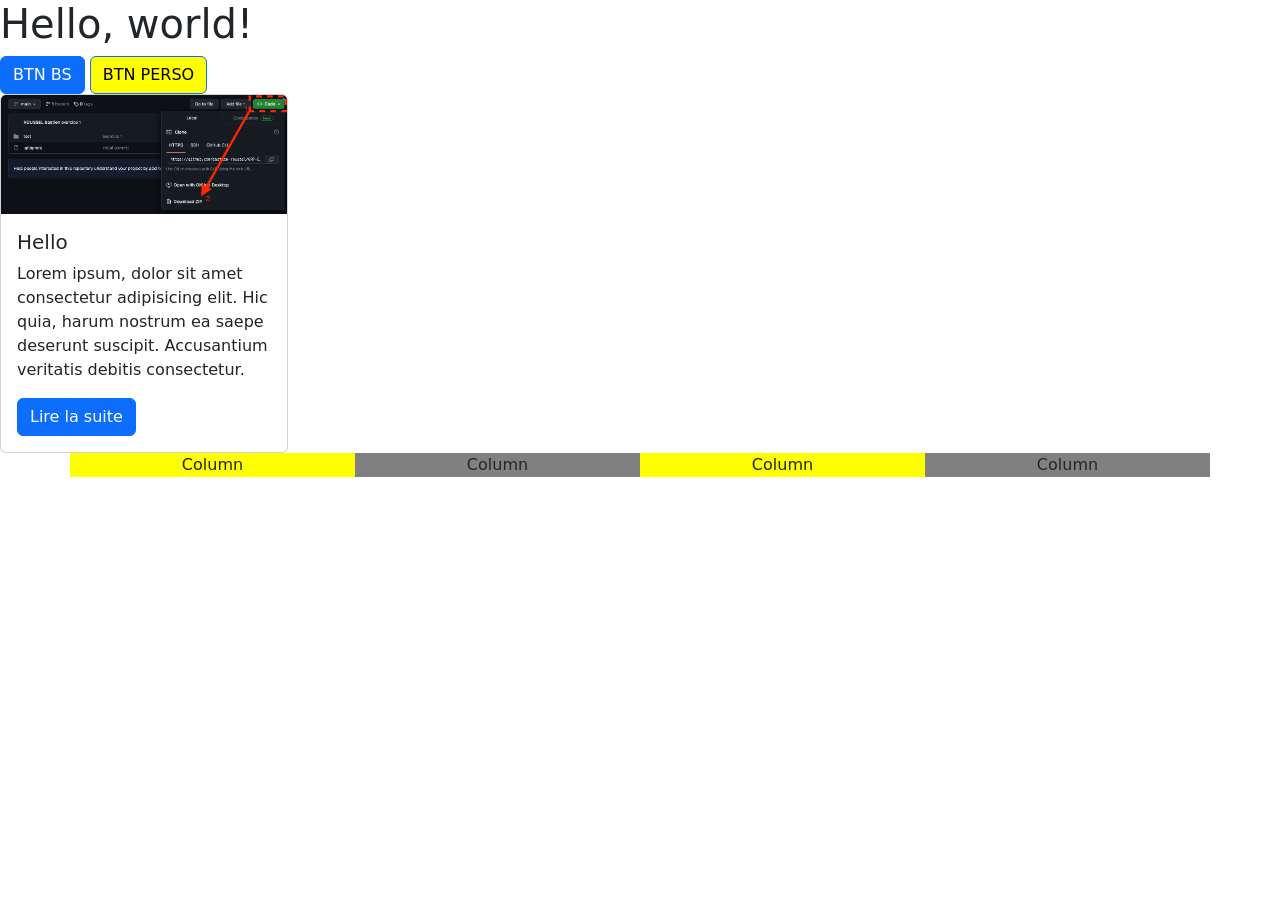
==== bootstrap.html @ 908b2389 "ajout bootstrap" ====
<!doctype html>
<html lang="en">
  <head>
    <meta charset="utf-8">
    <meta name="viewport" content="width=device-width, initial-scale=1">
    <title>Bootstrap demo</title>
    <link href="https://cdn.jsdelivr.net/npm/bootstrap@5.3.3/dist/css/bootstrap.min.css" rel="stylesheet" integrity="sha384-QWTKZyjpPEjISv5WaRU9OFeRpok6YctnYmDr5pNlyT2bRjXh0JMhjY6hW+ALEwIH" crossorigin="anonymous">
    <link rel="stylesheet" href="./css/styles.css">
</head>

<body>
    <h1>Hello, world!</h1>

    <button type="button" class="btn btn-primary">BTN BS</button>
    <button type="button" class="btn btn-primary btn-perso">BTN PERSO</button>

    
    <div class="card" style="width: 18rem;">
        <img src="./assets/tuto_dl_code.png" class="card-img-top" alt="super image">
        <div class="card-body">
          <h5 class="card-title">Hello</h5>
          <p class="card-text">Lorem ipsum, dolor sit amet consectetur adipisicing elit. Hic quia, harum nostrum ea saepe deserunt suscipit. Accusantium veritatis debitis consectetur.</p>
          <a href="#" class="btn btn-primary">Lire la suite</a>
        </div>
      </div>

      <div class="container text-center">
        <div class="row">
          <div class="col-12 col-sm-8 col-md-6 col-lg-4 col-xl-3 col-perso-1">
            Column
          </div>
          <div class="col-12 col-sm-4 col-md-6 col-lg-2 col-xl-3 col-perso-2">
            Column
          </div>
          <div class="col-12 col-sm-4 col-md-6 col-lg-3 col-xl-3 col-perso-1">
            Column
          </div>
          <div class="col-12 col-sm-8 col-md-6 col-lg-3 col-xl-3 col-perso-2">
            Column
          </div>
        </div>
      </div>


    <script src="https://cdn.jsdelivr.net/npm/bootstrap@5.3.3/dist/js/bootstrap.bundle.min.js" integrity="sha384-YvpcrYf0tY3lHB60NNkmXc5s9fDVZLESaAA55NDzOxhy9GkcIdslK1eN7N6jIeHz" crossorigin="anonymous"></script>
</body>
</html>
---- css/styles.css ----
/* EXO 1 */
#mon-titre{
    color: blue;
    font-weight: bold;
    text-align: center;
    /* EXO 2 */
    margin: 0;
}

.mon-header{
    background-color: #acacac;
    /* EXO 2 */
    padding: 1.5em;
}

/* EXO 2 */
body{
    margin: 0;
}

.ma-super-liste{
    list-style-type: none;
}

li{
    display: inline;
    margin-left: 2em;
    margin-right: 2em; 
    /* margin: 0 2em 0 2em; */
}

.liens{
    text-decoration: none;
    color: inherit;
}


/* exo 3 */
.mon-magnifique-btn{
    border-radius: 25em;
    background-color: rgb(146, 251, 146);
    padding: 2em;
}

.mon-magnifique-btn:hover{
    background-color: #323232;
    color: white;
}



/* exo 4 */

.mes-articles{
    margin: 2em;
    border: dashed 2px grey;
    padding: 1.5em;
}

@font-face {
    font-family: "Roboto-test";
    src: url(../assets/fonts/Roboto/Roboto-Black.ttf);
}

h2, h3{
    font-family: 'Roboto-test', Arial, Helvetica, sans-serif;
}

.author{
    font-style: italic;
    font-size: 0.7em;
}



/* exo 5 : flex  */
.flex-div-parent{
    width: 50em;
    height: 20em;
    background-color: blue;

    display: flex;
    justify-content: space-around;
    align-items: center;
}

.flex-div1,
.flex-div2,
.flex-div3{
    width: 10em;
    height: 10em;
    background-color: green;
}

.flex-div1{
    display: flex;
    align-items: end;
}

.flex-div2{
    display: flex;
    align-items: center;
    justify-content: center;
}

.flex-div3{
    display: flex;
    justify-content: end;
}


/* exo bootstrap */

.col-perso-1{
    background-color: yellow;
}

.col-perso-2{
    background-color: grey;
}

.btn-perso{
    background-color: yellow;
    color: black;
}
.btn-perso:hover{
    background-color: grey;
}
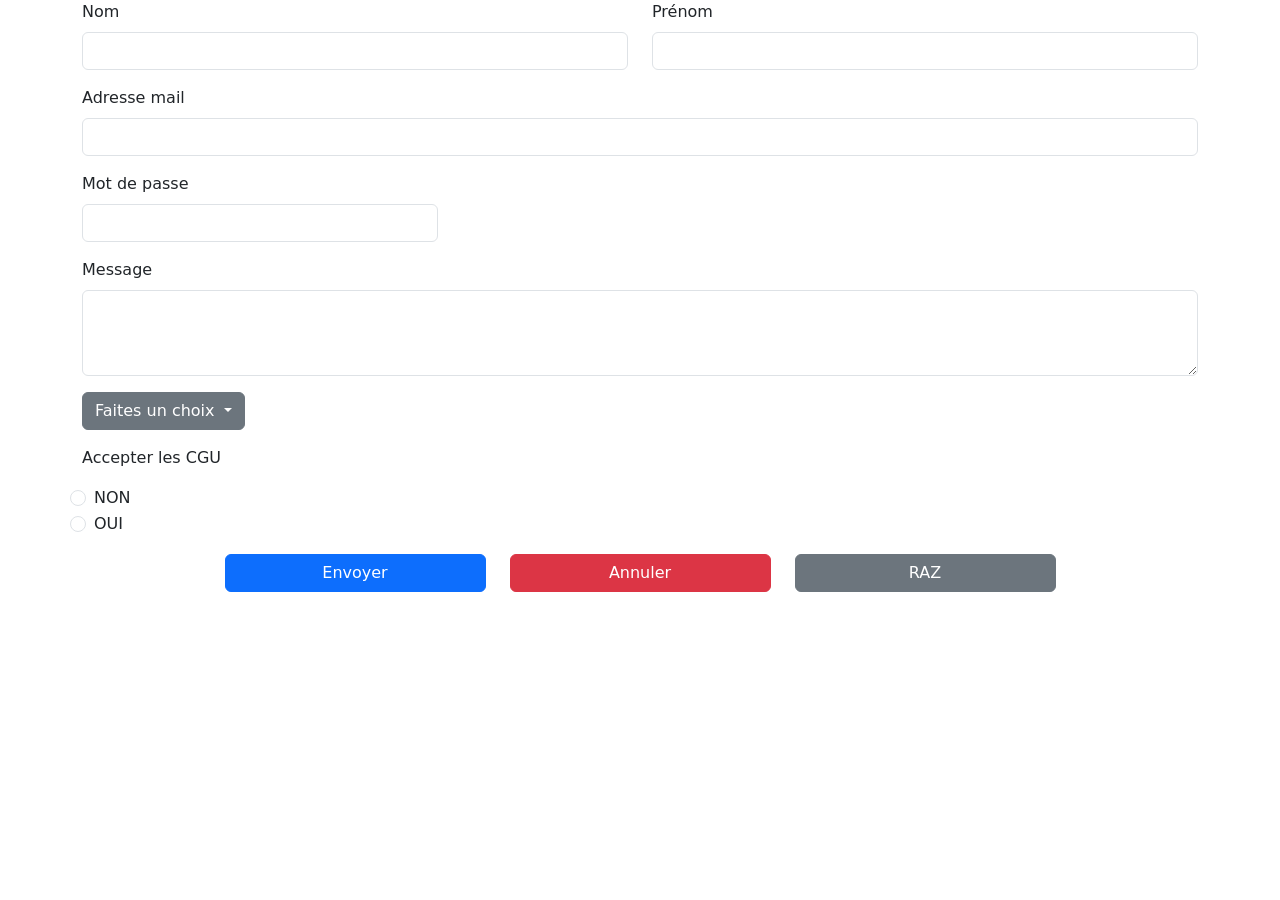
==== commit 5a1f15ba: "correction exo form" ====
--- a/bootstrap.html
+++ b/bootstrap.html
@@ -9,7 +9,7 @@
 </head>
 
 <body>
-    <h1>Hello, world!</h1>
+    <!-- <h1>Hello, world!</h1>
 
     <button type="button" class="btn btn-primary">BTN BS</button>
     <button type="button" class="btn btn-primary btn-perso">BTN PERSO</button>
@@ -39,7 +39,98 @@
             Column
           </div>
         </div>
-      </div>
+      </div> -->
+
+
+
+      <!-- EXO FORMULAIRE -->
+      <form>
+
+        <div class="container">
+
+          <div class="row">
+            <div class="mb-3 col-6">
+              <label for="saisie-nom" class="form-label">Nom</label>
+              <input type="text" class="form-control" id="saisie-nom">
+            </div>
+            <div class="mb-3 col-6">
+              <label for="saisie-prenom" class="form-label">Prénom</label>
+              <input type="text" class="form-control" id="saisie-prenom">
+            </div>
+          </div>
+
+          <div class="row">
+            <div class="mb-3">
+              <label for="saisie-mail" class="form-label">Adresse mail</label>
+              <input type="email" class="form-control" id="saisie-mail" aria-describedby="emailHelp">
+            </div>
+          </div>
+          
+
+          <div class="row">
+            <div class="mb-3 col-4">
+              <label for="saisie-mdp" class="form-label">Mot de passe</label>
+              <input type="password" class="form-control" id="saisie-mdp">
+            </div>
+          </div>
+
+          <div class="row mb-3">
+            <div class="col-12">
+              <label for="saisie-msg" class="form-label">Message</label>
+              <textarea class="form-control" id="saisie-msg" rows="3"></textarea>            </div>
+          </div>
+
+
+          <div class="row mb-3">
+            <div class="dropdown">
+              <button class="btn btn-secondary dropdown-toggle" type="button" id="saisie-menu" data-bs-toggle="dropdown" aria-expanded="false">
+                Faites un choix
+              </button>
+              <ul class="dropdown-menu" aria-labelledby="saisie-menu">
+                <li><a class="dropdown-item" href="#">Action</a></li>
+                <li><a class="dropdown-item" href="#">Another action</a></li>
+                <li><a class="dropdown-item" href="#">Something else here</a></li>
+              </ul>
+            </div>
+          </div>
+
+
+          <div class="row mb-3">
+            <p>Accepter les CGU</p>
+            <div class="form-check">
+              <input class="form-check-input" type="radio" name="flexRadioDefault" id="flexRadioDefault1">
+              <label class="form-check-label" for="flexRadioDefault1">
+                  NON
+              </label>
+            </div>
+            <div class="form-check">
+              <input class="form-check-input" type="radio" name="flexRadioDefault" id="flexRadioDefault2">
+              <label class="form-check-label" for="flexRadioDefault2">
+                OUI
+              </label>
+            </div>
+
+          </div>
+          
+        
+          <div class="row justify-content-center">
+            <div class="col-3">
+              <button type="submit" class="btn btn-primary w-100">Envoyer</button>
+            </div>
+            <div class="col-3">
+              <button type="submit" class="btn btn-danger w-100">Annuler</button>
+            </div>
+
+            <div class="col-3">
+              <button type="reset" class="btn btn-secondary w-100">RAZ</button>
+            </div>
+
+          </div>
+
+        </div>
+      </form>
+
+
 
 
     <script src="https://cdn.jsdelivr.net/npm/bootstrap@5.3.3/dist/js/bootstrap.bundle.min.js" integrity="sha384-YvpcrYf0tY3lHB60NNkmXc5s9fDVZLESaAA55NDzOxhy9GkcIdslK1eN7N6jIeHz" crossorigin="anonymous"></script>
